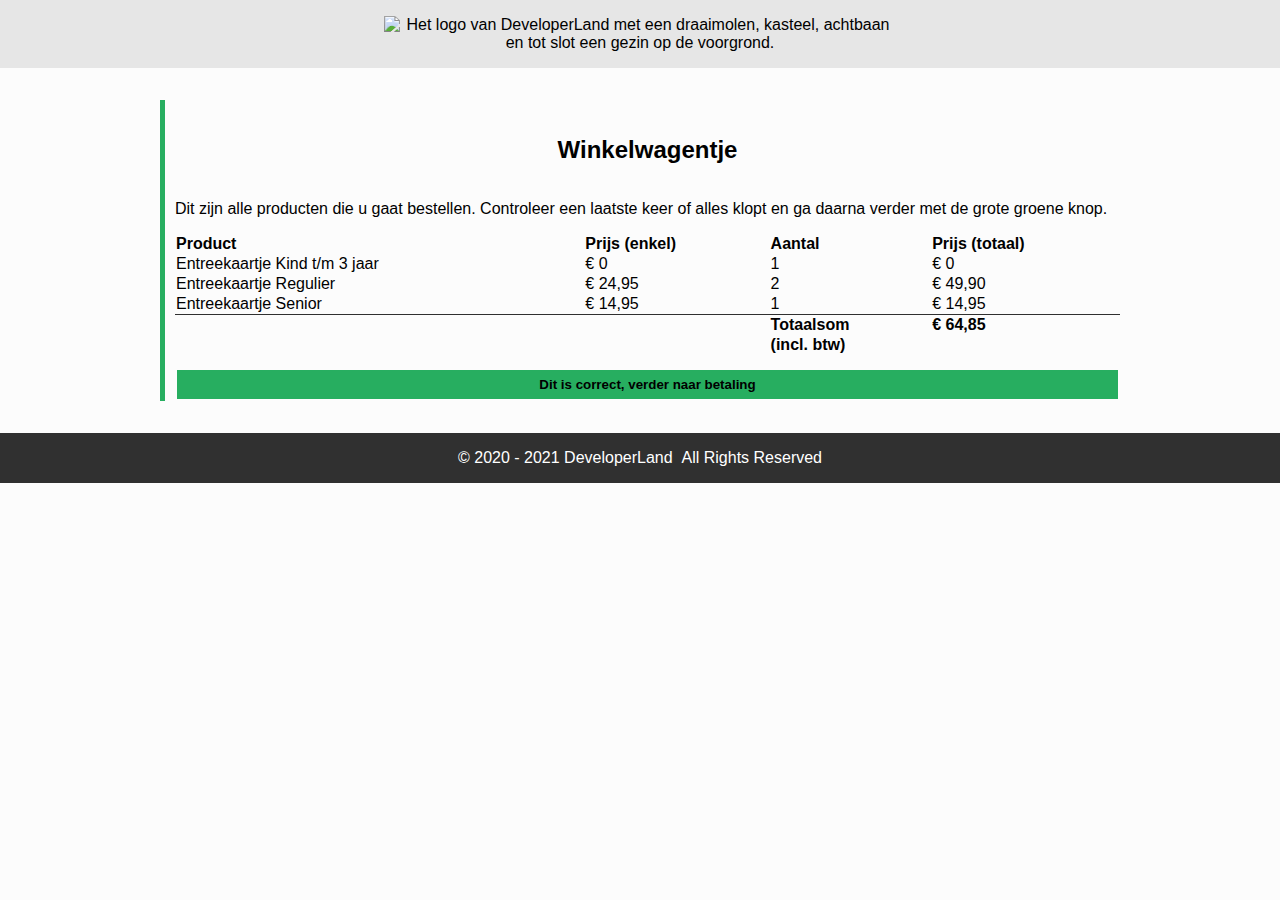
==== cart.html @ 5bbac016 "Close #12" ====
<!DOCTYPE html>
<html lang="en">
<head>
  <meta charset="UTF-8">
  <meta name="viewport" content="width=device-width, initial-scale=1.0">
  <title>DeveloperLand - Het meest leerzame prepark voor het hele gezin!</title>

  <link rel="stylesheet" href="styles/main.css">
</head>
<body>
  <header>
    <div class="header-content">
      <div class="wrapper">
        <img src="images/logo-big-v3.png" alt="Het logo van DeveloperLand met een draaimolen, kasteel, achtbaan en tot slot een gezin op de voorgrond." class="logo hidden-on-sm">
        <h1 class="hidden-on-lg">DeveloperLand</h1>
      </div>
    </div>
  </header>
  <main>
    <div class="wrapper">
      <article>
        <h2>Winkelwagentje</h2>
        <div>
          <span>Dit zijn alle producten die u gaat bestellen. Controleer een laatste keer of alles klopt en ga daarna verder met de grote groene knop.</span>

          <table>
            <tr>
              <th>Product</th>
              <th>Prijs (enkel)</th>
              <th>Aantal</th>
              <th>Prijs (totaal)</th>
            </tr>
            <tr>
              <td>Entreekaartje Kind t/m 3 jaar</td>
              <td>&euro; 0</td>
              <td>1</td>
              <td>&euro; 0</td>
            </tr>
            <tr>
              <td>Entreekaartje Regulier</td>
              <td>&euro; 24,95</td>
              <td>2</td>
              <td>&euro; 49,90</td>
            </tr>
            <tr>
              <td>Entreekaartje Senior</td>
              <td>&euro; 14,95</td>
              <td>1</td>
              <td>&euro; 14,95</td>
            </tr>
            <tfoot>
              <td></td>
              <td></td>
              <td>(incl. btw)</td>
            </tfoot>
              <tfoot>
                <td></td>
                <td></td>
                <td>Totaalsom</td>
                <td>&euro; 64,85</td>
              </tfoot>
          </table>

          <button>Dit is correct, verder naar betaling</button>
        </div>
      </article>
    </div>
  </main>
  <footer>
    <div class="wrapper">
      <div class="copyright">
        &copy; 2020 - 2021  DeveloperLand&nbsp;&nbsp;All Rights Reserved
      </div>
    </div>
  </footer>
</body>
</html>
---- styles/main.css ----
/*
  Afgesproken kleuren:

    * Lichte achtergrond: #FCFCFC
    * Medium achtergrond: #CCCCCC
    * Donkere achtergrond: #303030

    * Primaire kleur: #27AE60
    * Secundaire kleur: #2F80ED
*/

body, html{
  margin: 0;
  padding: 0;

  font-family: 'Segoe UI', Tahoma, Geneva, Verdana, sans-serif;
  background: #FCFCFC;
}

.wrapper{
  max-width: 960px;
  width: 100%;
  margin: 0 auto;
}

header{
  background: url('../images/park01.jpg');
  background-size: cover;
  background-position: center;
  background-color: #CCCCCC;
}

.header-content{
  padding: 1em;

  text-align: center;
  background-color: rgba(255, 255, 255, 0.5);

  /* Deze animatie wordt onder aan dit bestand gedefinieerd/aangemaakt */
  -webkit-animation: fadein 4s; /* Safari, Chrome and Opera > 12.1 */
  -moz-animation: fadein 4s; /* Firefox < 16 */
  -ms-animation: fadein 4s; /* Internet Explorer */
  -o-animation: fadein 4s; /* Opera < 12.1 */
  animation: fadein 4s;
}

.logo{
  margin: 0 auto;
  width: 512px;
}

h1{
  margin: 0;
  font-family: 'Heartbeat';
  color: #27AE60;
  text-shadow: 
    3px 3px 0 #FCFCFC,
    -1px -1px 0 #FCFCFC,  
    1px -1px 0 #FCFCFC,
    -1px 1px 0 #FCFCFC,
    1px 1px 0 #FCFCFC;
}

.row{
  display: flex;
  flex-direction: row;
}

.row-2{
  display: flex;
  flex-direction: row;
}

h2{
  border-left: 5px solid #27AE60;
  padding-left: 10px;
}

main{
  padding: 1em;
}

table{
  margin-top: 1em;
  width: 100%;
  border-collapse: collapse;
}

table th{
  text-align: start;
}

table thead, table tbody{
  border-bottom: 1px solid #303030;
}

table th.slim{
  width: 100px;
}

table tfoot{
  font-weight: bold;
}

article{
  border-left: 5px solid #27AE60;
  padding-left: 10px;
  margin: 1em 1em 1em 0;
}
article:last-of-type{
  margin-right: 0;
}

article h2{
  margin: 0;
  padding: 1.5em;
  border-left: none;
  background-position: center;
  background-size: cover;
  text-align: center;
  text-shadow: 
    0 0 0 #FCFCFC,
    -1px -1px 0 #FCFCFC,
    1px -1px 0 #FCFCFC,
    -1px 1px 0 #FCFCFC,
    1px 1px 0 #FCFCFC;
}

article h2.fun-for-family{
  background-image: url('../images/family-fun-george-arthur-pflueger.jpg');
}
article h2.accessibility{
  background-image: url('../images/accessible-eunice-stahl.jpg');
}
article h2.rides{
  background-image: url('../images/drone-drew-dau.jpg');
}
article h2.open-forever{
  background-image: url('../images/open-james-lee.jpg');
}

.product{
  margin-right: 1em;
  padding: 1em;
  background: #CCCCCC;
  text-align: center;
}
.product:last-of-type{
  margin-right: 0;
}

.product span{
  display: block;
}
.product img{
  width: 100%;
  max-width: 250px;
  margin: 0 auto;
}

.emphasize{
  padding: 1em;
  box-shadow: #27AE60 1px 0 5px;
  border-left: 5px solid #27AE60;
}

.emphasize h2{
  margin: 0;
  border-left: none;
  text-align: center;
}

button{
  cursor: pointer;
  width: 100%;
  margin-top: 1em;
  padding: .5em;
  background: #27AE60;
  border: 2px solid #FCFCFC;
  color: #000000;
  font-weight: bold;
}

.payment-option{
  height: 64px;
}

.sidy-by-side{
}

.description{
  flex: 1;
}

footer{
  padding: 1em;
  background: #303030;
  color: #ffffff;
}

.copyright{
  text-align: center;
}

.hidden-on-lg{
  display: none;
}
.hidden-on-sm{
  display: block;
}

/* 
  ##Device = Most of the Smartphones Mobiles (Portrait)
  ##Screen = B/w 320px to 479px
  Bron: https://gist.github.com/gokulkrishh/242e68d1ee94ad05f488
*/

@media (max-width: 480px) {
  .hidden-on-lg{
    display: block;
  }

  .hidden-on-sm{
    display: none;
  }
}

/* 
  ##Device = Tablets, Ipads (portrait)
  ##Screen = B/w 768px to 1024px
*/

@media (max-width: 1024px) {
  .logo{
    margin: 0 auto;
    width: 256px;
  }

  .row{
    flex-direction: column;
  }
  .sidy-by-side{
    flex-direction: column;
    align-items: center;
  }
}

/*
  help! Het lettertype wordt om een of andere reden niet goed geladen... Misschien heeft het iets met het pad naar de fonts te maken?
*/
@font-face {
  font-family: 'Heartbeat';
  src:  url('../fonts/heartbeat.eot') format('eot'),
        url('../fonts/heartbeat.otf') format('otf'),
        url('../fonts/heartbeat.woff') format('woff'),
        url('../fonts/heartbeat.svg') format('svg'),
        url('../fonts/heartbeat.ttf') format('ttf');
}

/*
  Animations for fading in logo on page load
*/
@keyframes fadein {
from { opacity: 0; }
to   { opacity: 1; }
}

/* Firefox < 16 */
@-moz-keyframes fadein {
from { opacity: 0; }
to   { opacity: 1; }
}

/* Safari, Chrome and Opera > 12.1 */
@-webkit-keyframes fadein {
from { opacity: 0; }
to   { opacity: 1; }
}

/* Internet Explorer */
@-ms-keyframes fadein {
from { opacity: 0; }
to   { opacity: 1; }
}

/* Opera < 12.1 */
@-o-keyframes fadein {
from { opacity: 0; }
to   { opacity: 1; }
}
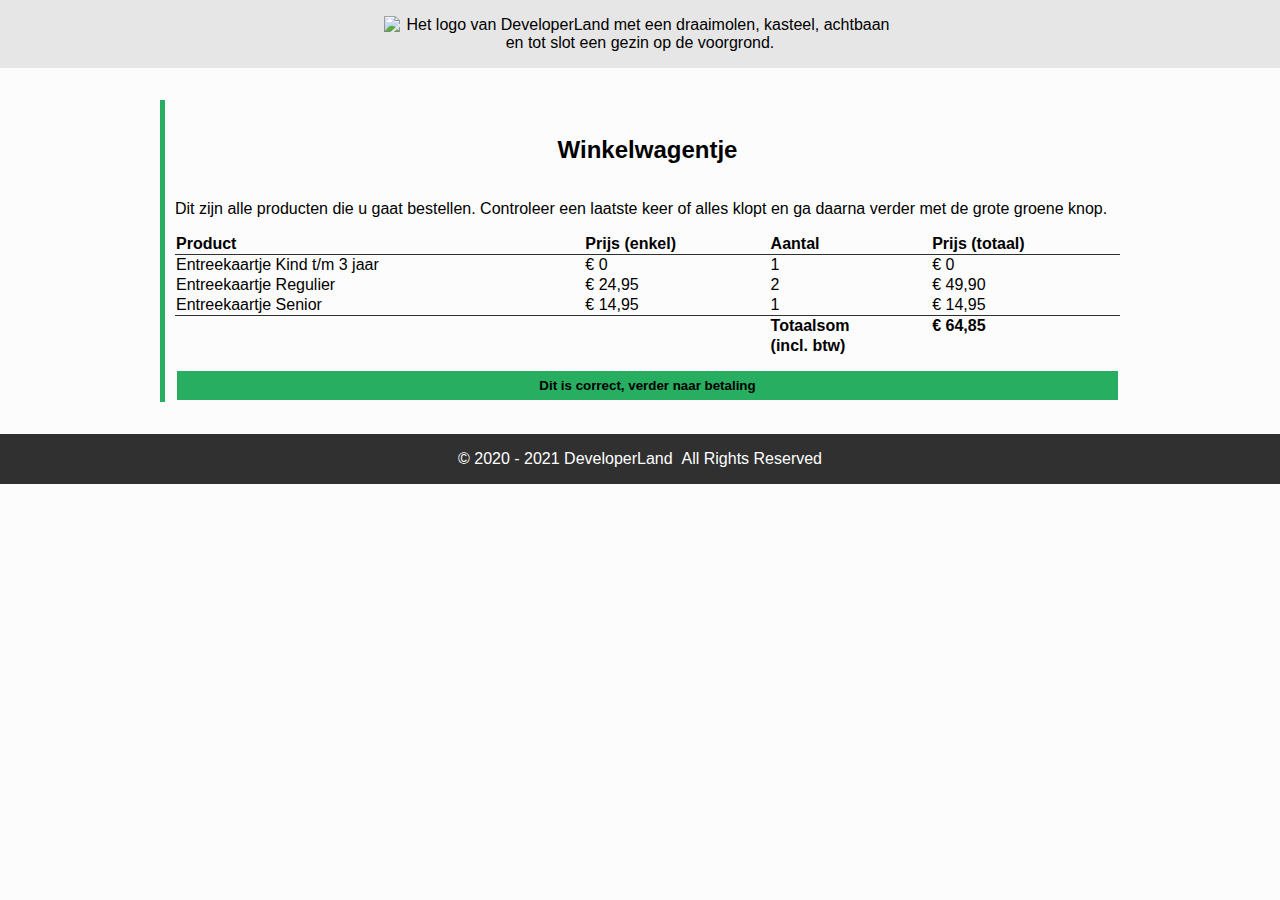
==== commit d8cb9ee4: "Tweak table" ====
--- a/cart.html
+++ b/cart.html
@@ -53,15 +53,15 @@
               <td></td>
               <td>(incl. btw)</td>
             </tfoot>
-              <tfoot>
-                <td></td>
-                <td></td>
-                <td>Totaalsom</td>
-                <td>&euro; 64,85</td>
-              </tfoot>
+            <tfoot>
+              <td></td>
+              <td></td>
+              <td>Totaalsom</td>
+              <td>&euro; 64,85</td>
+            </tfoot>
           </table>
 
-          <button>Dit is correct, verder naar betaling</button>
+          <button onclick="window.location.href='payment.html';">Dit is correct, verder naar betaling</button>
         </div>
       </article>
     </div>
--- a/styles/main.css
+++ b/styles/main.css
@@ -53,12 +53,6 @@
   margin: 0;
   font-family: 'Heartbeat';
   color: #27AE60;
-  text-shadow: 
-    3px 3px 0 #FCFCFC,
-    -1px -1px 0 #FCFCFC,  
-    1px -1px 0 #FCFCFC,
-    -1px 1px 0 #FCFCFC,
-    1px 1px 0 #FCFCFC;
 }
 
 .row{
@@ -69,6 +63,15 @@
 .row-2{
   display: flex;
   flex-direction: row;
+}
+
+.row, .row-2 h2{
+  text-shadow: 
+  3px 3px 0 #FCFCFC,
+  -1px -1px 0 #FCFCFC,  
+  1px -1px 0 #FCFCFC,
+  -1px 1px 0 #FCFCFC,
+  1px 1px 0 #FCFCFC;
 }
 
 h2{
@@ -90,7 +93,7 @@
   text-align: start;
 }
 
-table thead, table tbody{
+table th, table tbody{
   border-bottom: 1px solid #303030;
 }
 
@@ -165,7 +168,7 @@
 }
 
 .emphasize h2{
-  margin: 0;
+  padding: 0;
   border-left: none;
   text-align: center;
 }
@@ -186,10 +189,17 @@
 }
 
 .sidy-by-side{
+  display: flex;
+  justify-content: space-between;
+  align-items: center;
 }
 
 .description{
   flex: 1;
+}
+
+.product-details{
+  display: flex;
 }
 
 footer{
@@ -216,6 +226,15 @@
 */
 
 @media (max-width: 480px) {
+  .product-details img{
+    height: auto;
+  }
+
+  .product-details{
+    display: flex;
+    flex-direction: column;
+  }
+
   .hidden-on-lg{
     display: block;
   }
@@ -231,6 +250,15 @@
 */
 
 @media (max-width: 1024px) {
+  .product-details img{
+    height: auto;
+  }
+
+  .product-details{
+    display: flex;
+    flex-direction: column;
+  }
+
   .logo{
     margin: 0 auto;
     width: 256px;
@@ -239,6 +267,7 @@
   .row{
     flex-direction: column;
   }
+
   .sidy-by-side{
     flex-direction: column;
     align-items: center;
